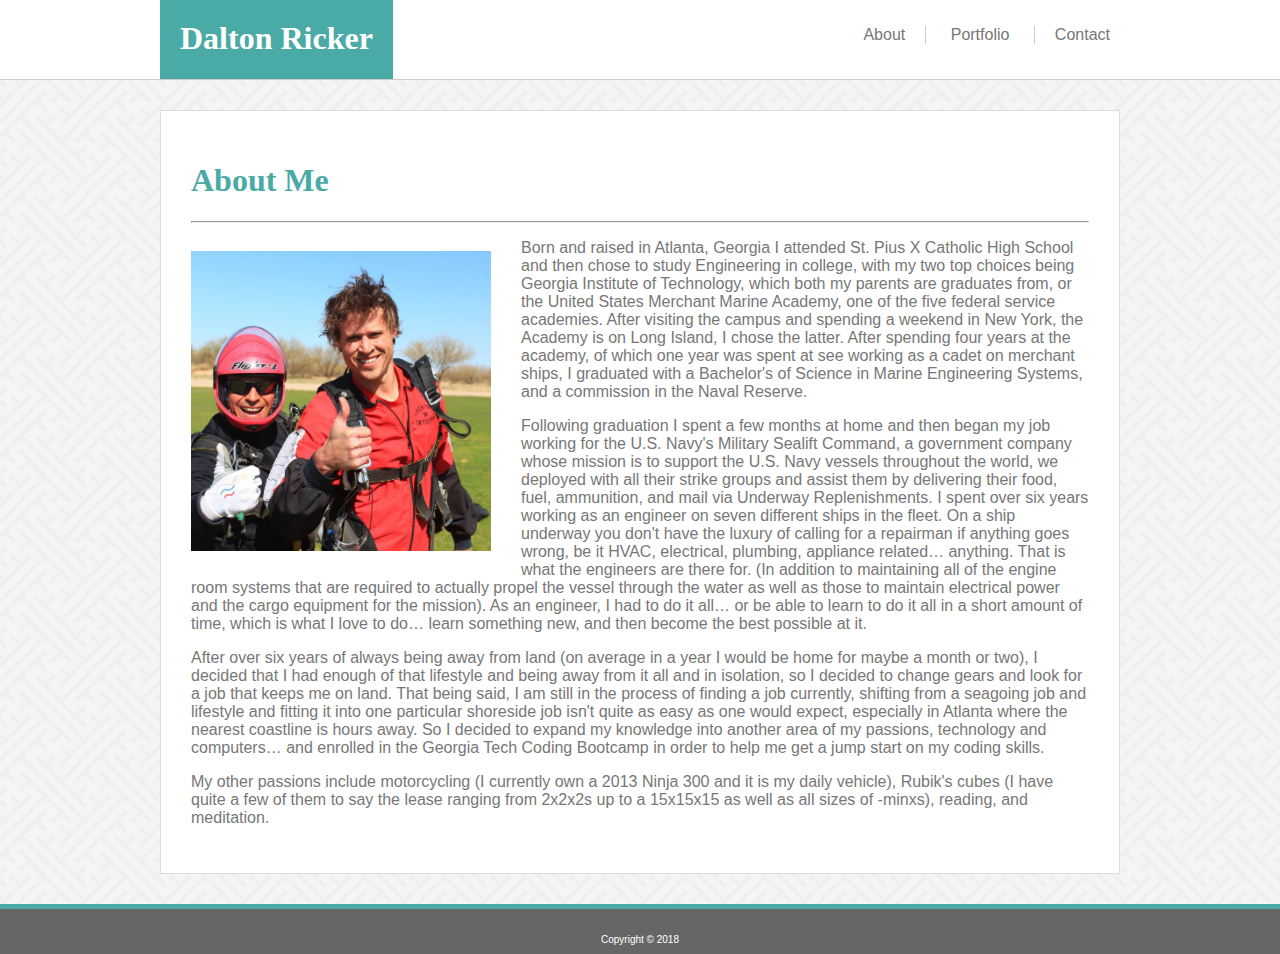
==== index.html @ 41239ca8 "Initial Commit of Basic Portfolio" ====
<!DOCTYPE html>
<html lang="en">
    <head>
        <title>About Me</title>
            <!--Link to CSS Stylesheet-->
        <link href="assets/css/style.css" type="text/css" rel="stylesheet" />
    </head>

    <body>
        <header class="header">
            <section id="top_nav">
                <h1 id="top">Dalton Ricker</h1>
            <div id="nav">
                <ul>
                    <li><div id="nav_left"><a href="index.html">About</a></div></li>
                    <li><div id="nav_center"><a href="portfolio.html">Portfolio</a></div></li>
                    <li><div id="nav_right"><a href="contact.html">Contact</a></div></li>
                </ul>
            </div>
            </section>
        </header>

        <div class="content">
            <section id="about-me">
                <h1>About Me</h1>
                <hr />
                <img id="profile-picture" src="assets/images/ProfilePicture.jpg" alt="My Profile Picture" title="Me after skydiving from 14,000 feet in Arizona"/>
                <p>Born and raised in Atlanta, Georgia I attended St. Pius X Catholic High School and then chose to study Engineering in college, with my two top choices being Georgia
                    Institute of Technology, which both my parents are graduates from, or the United States Merchant Marine Academy, one of the five federal service academies.  After
                    visiting the campus and spending a weekend in New York, the Academy is on Long Island, I chose the latter.  After spending four years at the academy, of which one
                    year was spent at see working as a cadet on merchant ships, I graduated with a Bachelor&#39;s of Science in Marine Engineering Systems, and a commission in the Naval
                    Reserve.</p>
                <p>Following graduation I spent a few months at home and then began my job working for the U.S. Navy&#39;s Military Sealift Command, a government company whose mission is
                    to support the U.S. Navy vessels throughout the world, we deployed with all their strike groups and assist them by delivering their food, fuel, ammunition, and mail
                    via Underway Replenishments.  I spent over six years working as an engineer on seven different ships in the fleet.  On a ship underway you don&#39;t have the luxury of
                    calling for a repairman if anything goes wrong, be it HVAC, electrical, plumbing, appliance related&hellip; anything.  That is what the engineers are there for.  (In
                    addition to maintaining all of the engine room systems that are required to actually propel the vessel through the water as well as those to maintain electrical
                    power and the cargo equipment for the mission).  As an engineer, I had to do it all&hellip; or be able to learn to do it all in a short amount of time, which is what I love
                    to do&hellip; learn something new, and then become the best possible at it.</p>
                <p>After over six years of always being away from land (on average in a year I would be home for maybe a month or two), I decided that I had enough of that lifestyle
                    and being away from it all and in isolation, so I decided to change gears and look for a job that keeps me on land.  That being said, I am still in the process of
                    finding a job currently, shifting from a seagoing job and lifestyle and fitting it into one particular shoreside job isn&#39;t quite as easy as one would expect,
                    especially in Atlanta where the nearest coastline is hours away.  So I decided to expand my knowledge into another area of my passions, technology and computers&hellip; and
                    enrolled in the Georgia Tech Coding Bootcamp in order to help me get a jump start on my coding skills.</p>
                <p>My other passions include motorcycling (I currently own a 2013 Ninja 300 and it is my daily vehicle), Rubik&#39;s cubes (I have quite a few of them to say the lease
                    ranging from 2x2x2s up to a 15x15x15 as well as all sizes of -minxs), reading, and meditation.</p>
            </section>
        </div>

        <footer class="footer">
            <p id="footer"> Copyright &copy; 2018</p>
        </footer>

    </body>

</html>
---- assets/css/style.css ----
/* Code that is applied throughout the page */
* {
    box-sizing: border-box;
}
p {
    color: #777777;
}
h1, h2, h3, h4, h5, h6 {
    font-family: 'Georgia', Times, 'Times New Roman', serif;
    color: #4aaaa5;
}
body {
    margin: 0 auto;
    height: 100%;
    position: relative;
    font-family: 'Arial', 'Helvetica Neue', Helvetica, sans-serif;
    background: url("../images/sayagata-400px.png") repeat;
}
/* Code for the Header/Top Navigation Bar */
.header {
    width: 100%;
    height: 80px;
    margin-top: 0;
    margin-bottom: 30px;
    background: #ffffff;
    border-bottom: 1px solid #cccccc;
}
#top_nav {
    width: 960px;
    position: relative;
    margin: 0 Auto 0 Auto;
}
#top {
    position: absolute;
    background: #4aaaa5;
    color: #ffffff;
    float: left;
    margin: 0;
    border-bottom: 1px solid #cccccc;
    height: 80px;
    padding-top: 20px;
    padding-left: 20px;
    padding-right: 20px;
}
#nav {
    color: #777777;
    float: right;
    margin-right: 0;
}
#nav_left {
    border-right: 1px solid #cccccc;
    margin-right: 0;
    padding-right: 20px;
}
#nav_center {
    padding-left: 0;
    padding-right: 0;
}
#nav_right {
    border-left: 1px solid #cccccc;
    margin-left: 0;
    padding-left: 20px;
}
li {
    display: inline-grid;
    padding: 10px;
}
a:link {
    text-decoration: none;
    color: #777777;
}
a:visited {
    text-decoration: none;
    color: #777777;
}
a:hover {
    text-decoration: line-through;
    color: #777777;
}
a:active {
    text-decoration: none;
    color: #777777;
}
/* Code for the Main Content of the Body as well as the image on the About Me Page */
.content {
    width: 960px;
    clear: both;
    min-height: calc(100vh - 110px);
    display: block;
    position: relative;
    margin: 0 Auto 0 Auto;
    padding-bottom: 80px;
}
#profile-picture {
    width: 300px;
    height: 300px;
    float: left;
    margin-right: 30px;
    margin-top: 20px;
    margin-bottom: 20px;
}
#about-me {
    clear: both;
    width: 960px;
    background: #ffffff;
    padding: 30px;
    border: 1px solid #dddddd;
}
/* Code for the Footer */
p#footer {
    color: #ffffff;
    font-size: 10px;
    position: relative;
    padding: 0;
    margin-top: 25px;
}
.footer {
    position: absolute;
    bottom: 0;
    color: #777777;
    text-align: center;
    background: #666666;
    height: 50px;
    width: 100%;
    border-top: 5px solid #4aaaa5;
}
/* Code for the Portfolio Page Styling */
#row1, #row2, #row3 {
    clear: both;
    width: 900px;
    height: 280px;
    margin: 0 auto 0 auto;
}
.im1,.im2,.im3,.im4,.im5 {
    position: relative;
    float: left;
    margin-top: 30px;
    margin-right: 30px;
    height: 250px;
    width: 275px;
}
.title1,.title2,.title3,.title4,.title5 {
    position: absolute;
    bottom: 10px;
    left: 0;
    width: 275px;
    height: 45px;
    color: #ffffff;
    background-color: #4aaaa5;
    text-align: center;
}
a#photo1,#photo2,#photo3,#photo4,#photo5 {
    position: absolute;
    left: 0;
    top: 13px;
    color: #ffffff;
    height: 45px;
    width: 275px;
    font-weight: normal;
}
#photo1:hover,#photo2:hover,#photo3:hover,#photo4:hover,#photo5:hover {
    color: #00FFF2;
    text-decoration: overline;
}
/* Code for the Contact Page Styling */
input[type="text"] {
    width: 900px;
    border: 1px solid #cccccc;
    padding: 5px;
    color: #777777;
}
input[type="email"] {
    width: 900px;
    border: 1px solid #cccccc;
    padding: 5px;
    color: #777777;
}
textarea[name="message"] {
    width: 900px;
    border: 1px solid #cccccc;
    padding: 5px;
    color: #777777;
}
input[type="submit"] {
    border: #4aaaa5;
    background-color: #4aaaa5;
    color: #ffffff;
    padding: 10px 25px;
    margin-top: 10px;
    margin-bottom: -20px;
}
input[type="submit"]:hover {
    color: #00FFF2;
}
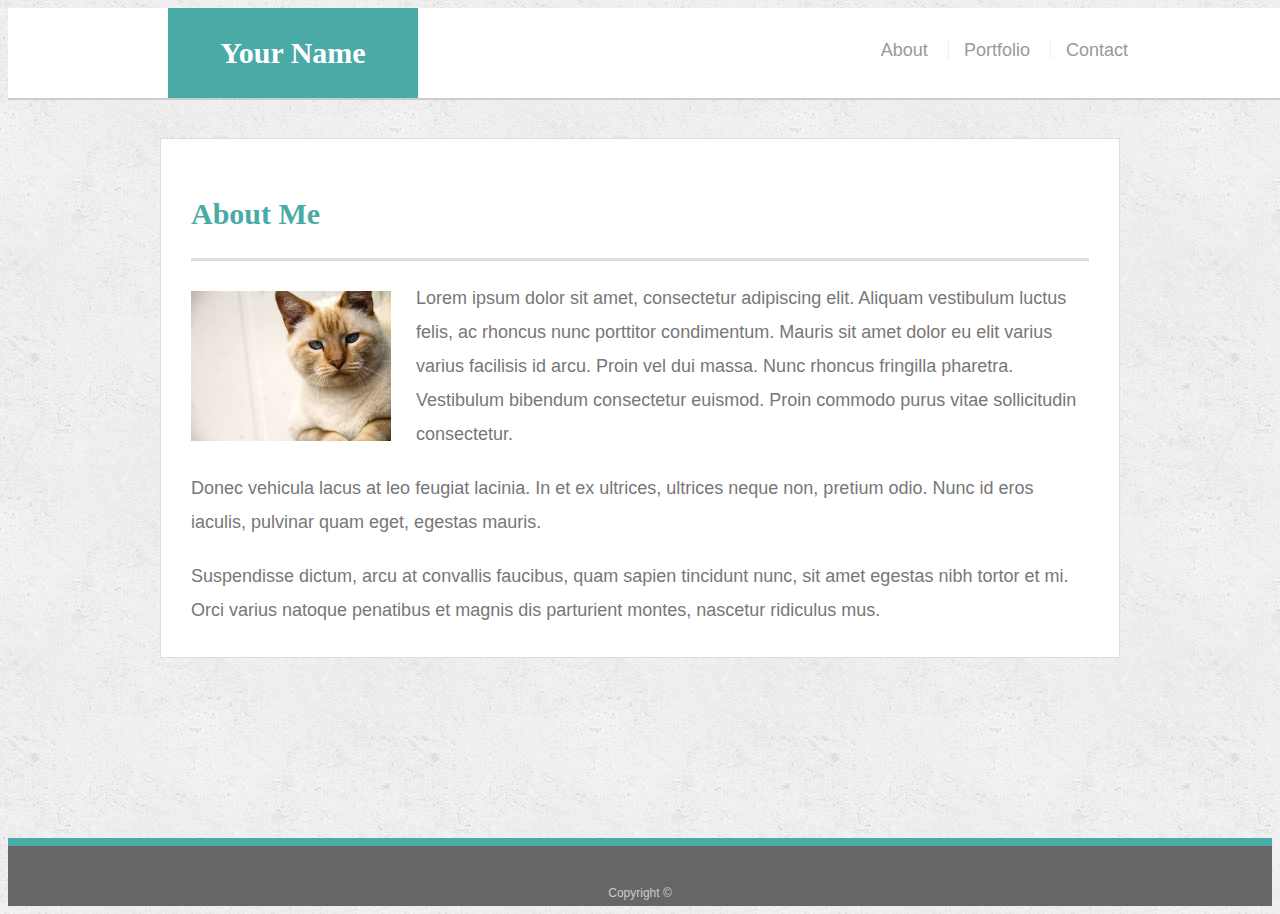
==== commit 8f7edbfa: "WIP: Upload for Media Queries Hwk" ====
--- a/index.html
+++ b/index.html
@@ -1,56 +1,46 @@
-<!DOCTYPE html>
-<html lang="en">
-    <head>
-        <title>About Me</title>
-            <!--Link to CSS Stylesheet-->
-        <link href="assets/css/style.css" type="text/css" rel="stylesheet" />
-    </head>
+<!doctype html>
+<html lang="en-us">
 
-    <body>
-        <header class="header">
-            <section id="top_nav">
-                <h1 id="top">Dalton Ricker</h1>
-            <div id="nav">
-                <ul>
-                    <li><div id="nav_left"><a href="index.html">About</a></div></li>
-                    <li><div id="nav_center"><a href="portfolio.html">Portfolio</a></div></li>
-                    <li><div id="nav_right"><a href="contact.html">Contact</a></div></li>
-                </ul>
-            </div>
-            </section>
-        </header>
+<head>
+  <meta charset="UTF-8">
+  <title>About | Your Name</title>
+  <link rel="stylesheet" type="text/css" href="assets/css/style.css">
+</head>
 
-        <div class="content">
-            <section id="about-me">
-                <h1>About Me</h1>
-                <hr />
-                <img id="profile-picture" src="assets/images/ProfilePicture.jpg" alt="My Profile Picture" title="Me after skydiving from 14,000 feet in Arizona"/>
-                <p>Born and raised in Atlanta, Georgia I attended St. Pius X Catholic High School and then chose to study Engineering in college, with my two top choices being Georgia
-                    Institute of Technology, which both my parents are graduates from, or the United States Merchant Marine Academy, one of the five federal service academies.  After
-                    visiting the campus and spending a weekend in New York, the Academy is on Long Island, I chose the latter.  After spending four years at the academy, of which one
-                    year was spent at see working as a cadet on merchant ships, I graduated with a Bachelor&#39;s of Science in Marine Engineering Systems, and a commission in the Naval
-                    Reserve.</p>
-                <p>Following graduation I spent a few months at home and then began my job working for the U.S. Navy&#39;s Military Sealift Command, a government company whose mission is
-                    to support the U.S. Navy vessels throughout the world, we deployed with all their strike groups and assist them by delivering their food, fuel, ammunition, and mail
-                    via Underway Replenishments.  I spent over six years working as an engineer on seven different ships in the fleet.  On a ship underway you don&#39;t have the luxury of
-                    calling for a repairman if anything goes wrong, be it HVAC, electrical, plumbing, appliance related&hellip; anything.  That is what the engineers are there for.  (In
-                    addition to maintaining all of the engine room systems that are required to actually propel the vessel through the water as well as those to maintain electrical
-                    power and the cargo equipment for the mission).  As an engineer, I had to do it all&hellip; or be able to learn to do it all in a short amount of time, which is what I love
-                    to do&hellip; learn something new, and then become the best possible at it.</p>
-                <p>After over six years of always being away from land (on average in a year I would be home for maybe a month or two), I decided that I had enough of that lifestyle
-                    and being away from it all and in isolation, so I decided to change gears and look for a job that keeps me on land.  That being said, I am still in the process of
-                    finding a job currently, shifting from a seagoing job and lifestyle and fitting it into one particular shoreside job isn&#39;t quite as easy as one would expect,
-                    especially in Atlanta where the nearest coastline is hours away.  So I decided to expand my knowledge into another area of my passions, technology and computers&hellip; and
-                    enrolled in the Georgia Tech Coding Bootcamp in order to help me get a jump start on my coding skills.</p>
-                <p>My other passions include motorcycling (I currently own a 2013 Ninja 300 and it is my daily vehicle), Rubik&#39;s cubes (I have quite a few of them to say the lease
-                    ranging from 2x2x2s up to a 15x15x15 as well as all sizes of -minxs), reading, and meditation.</p>
-            </section>
-        </div>
+<body>
 
-        <footer class="footer">
-            <p id="footer"> Copyright &copy; 2018</p>
-        </footer>
+  <header id="masthead">
+    <div class="container">
+      <a href="index.html" id="logo">Your Name</a>
+      <nav>
+        <a href="index.html">About</a>
+        <a href="portfolio.html">Portfolio</a>
+        <a href="contact.html">Contact</a>
+      </nav>
+    </div>
+  </header>
 
-    </body>
+  <div id="main-container" class="container">
+    <section class="main-section">
+      <h1>About Me</h1>
 
-</html>+      <img src="assets/images/cat.jpg" class="auth-image" alt="Your Name">
+
+      <p>Lorem ipsum dolor sit amet, consectetur adipiscing elit. Aliquam vestibulum luctus felis, ac rhoncus nunc porttitor condimentum. Mauris sit amet dolor eu elit varius varius facilisis id arcu. Proin vel dui massa. Nunc rhoncus fringilla pharetra. Vestibulum bibendum consectetur euismod. Proin commodo purus vitae sollicitudin consectetur.</p>
+
+      <p>Donec vehicula lacus at leo feugiat lacinia. In et ex ultrices, ultrices neque non, pretium odio. Nunc id eros iaculis, pulvinar quam eget, egestas mauris.</p>
+
+      <p>Suspendisse dictum, arcu at convallis faucibus, quam sapien tincidunt nunc, sit amet egestas nibh tortor et mi. Orci varius natoque penatibus et magnis dis parturient montes, nascetur ridiculus mus.</p>
+
+    </section>
+
+  </div>
+
+  <footer>
+    <div class="container">
+      Copyright &copy; 
+    </div>
+  </footer>
+</body>
+
+</html>
--- a/assets/css/style.css
+++ b/assets/css/style.css
@@ -1,194 +1,217 @@
-/* Code that is applied throughout the page */
+body {
+  font-family: Arial, "Helvetica Neue", Helvetica, sans-serif;
+  font-size: 18px;
+  line-height: 34px;
+  color: #777;
+  background: url("../images/concrete_seamless.png");
+}
+
 * {
-    box-sizing: border-box;
-}
+  box-sizing: border-box;
+}
+
+/* general */
+
+.container {
+  width: 100%;
+  max-width: 960px;
+  margin: 0 auto;
+  clear: both;
+}
+
+h1,
+h2,
+h3,
 p {
-    color: #777777;
-}
-h1, h2, h3, h4, h5, h6 {
-    font-family: 'Georgia', Times, 'Times New Roman', serif;
-    color: #4aaaa5;
-}
-body {
-    margin: 0 auto;
-    height: 100%;
-    position: relative;
-    font-family: 'Arial', 'Helvetica Neue', Helvetica, sans-serif;
-    background: url("../images/sayagata-400px.png") repeat;
-}
-/* Code for the Header/Top Navigation Bar */
-.header {
-    width: 100%;
-    height: 80px;
-    margin-top: 0;
-    margin-bottom: 30px;
-    background: #ffffff;
-    border-bottom: 1px solid #cccccc;
-}
-#top_nav {
-    width: 960px;
-    position: relative;
-    margin: 0 Auto 0 Auto;
-}
-#top {
-    position: absolute;
-    background: #4aaaa5;
-    color: #ffffff;
-    float: left;
-    margin: 0;
-    border-bottom: 1px solid #cccccc;
-    height: 80px;
-    padding-top: 20px;
-    padding-left: 20px;
-    padding-right: 20px;
-}
-#nav {
-    color: #777777;
-    float: right;
-    margin-right: 0;
-}
-#nav_left {
-    border-right: 1px solid #cccccc;
-    margin-right: 0;
-    padding-right: 20px;
-}
-#nav_center {
-    padding-left: 0;
-    padding-right: 0;
-}
-#nav_right {
-    border-left: 1px solid #cccccc;
-    margin-left: 0;
-    padding-left: 20px;
-}
-li {
-    display: inline-grid;
-    padding: 10px;
-}
-a:link {
-    text-decoration: none;
-    color: #777777;
-}
-a:visited {
-    text-decoration: none;
-    color: #777777;
-}
-a:hover {
-    text-decoration: line-through;
-    color: #777777;
-}
-a:active {
-    text-decoration: none;
-    color: #777777;
-}
-/* Code for the Main Content of the Body as well as the image on the About Me Page */
-.content {
-    width: 960px;
-    clear: both;
-    min-height: calc(100vh - 110px);
-    display: block;
-    position: relative;
-    margin: 0 Auto 0 Auto;
-    padding-bottom: 80px;
-}
-#profile-picture {
-    width: 300px;
-    height: 300px;
-    float: left;
-    margin-right: 30px;
-    margin-top: 20px;
-    margin-bottom: 20px;
-}
-#about-me {
-    clear: both;
-    width: 960px;
-    background: #ffffff;
-    padding: 30px;
-    border: 1px solid #dddddd;
-}
-/* Code for the Footer */
-p#footer {
-    color: #ffffff;
-    font-size: 10px;
-    position: relative;
-    padding: 0;
-    margin-top: 25px;
-}
-.footer {
-    position: absolute;
-    bottom: 0;
-    color: #777777;
-    text-align: center;
-    background: #666666;
-    height: 50px;
-    width: 100%;
-    border-top: 5px solid #4aaaa5;
-}
-/* Code for the Portfolio Page Styling */
-#row1, #row2, #row3 {
-    clear: both;
-    width: 900px;
-    height: 280px;
-    margin: 0 auto 0 auto;
-}
-.im1,.im2,.im3,.im4,.im5 {
-    position: relative;
-    float: left;
-    margin-top: 30px;
-    margin-right: 30px;
-    height: 250px;
-    width: 275px;
-}
-.title1,.title2,.title3,.title4,.title5 {
-    position: absolute;
-    bottom: 10px;
-    left: 0;
-    width: 275px;
-    height: 45px;
-    color: #ffffff;
-    background-color: #4aaaa5;
-    text-align: center;
-}
-a#photo1,#photo2,#photo3,#photo4,#photo5 {
-    position: absolute;
-    left: 0;
-    top: 13px;
-    color: #ffffff;
-    height: 45px;
-    width: 275px;
-    font-weight: normal;
-}
-#photo1:hover,#photo2:hover,#photo3:hover,#photo4:hover,#photo5:hover {
-    color: #00FFF2;
-    text-decoration: overline;
-}
-/* Code for the Contact Page Styling */
-input[type="text"] {
-    width: 900px;
-    border: 1px solid #cccccc;
-    padding: 5px;
-    color: #777777;
-}
-input[type="email"] {
-    width: 900px;
-    border: 1px solid #cccccc;
-    padding: 5px;
-    color: #777777;
-}
-textarea[name="message"] {
-    width: 900px;
-    border: 1px solid #cccccc;
-    padding: 5px;
-    color: #777777;
-}
-input[type="submit"] {
-    border: #4aaaa5;
-    background-color: #4aaaa5;
-    color: #ffffff;
-    padding: 10px 25px;
-    margin-top: 10px;
-    margin-bottom: -20px;
-}
-input[type="submit"]:hover {
-    color: #00FFF2;
-}+  margin-bottom: 20px;
+}
+
+p:last-child {
+  margin-bottom: 0;
+}
+
+h1,
+h2,
+h3 {
+  font-family: Georgia, Times, "Times New Roman", serif;
+  font-weight: 700;
+  color: #4aaaa5;
+}
+
+h1 {
+  padding-bottom: 20px;
+  font-size: 30px;
+  line-height: 49px;
+  border-bottom: 3px solid #ddd;
+}
+
+h2,
+h3 {
+  font-size: 22px;
+}
+
+/* header */
+
+#masthead {
+  position: fixed;
+  z-index: 99;
+  width: 100%;
+  margin: 0 0 30px;
+  overflow: auto;
+  color: #fff;
+  background: #fff;
+  border-bottom: 2px solid #ccc;
+}
+
+#logo {
+  float: left;
+  width: 250px;
+  height: 90px;
+  font-family: Georgia, Times, "Times New Roman", serif;
+  font-size: 30px;
+  font-weight: 700;
+  line-height: 90px;
+  color: #fff;
+  text-align: center;
+  text-decoration: none;
+  background: #4aaaa5;
+}
+
+nav {
+  float: right;
+  margin-top: 25px;
+}
+
+nav a {
+  display: inline-block;
+  padding-left: 15px;
+  margin-left: 15px;
+  line-height: 18px;
+  color: #999;
+  text-decoration: none;
+  border-left: 1px solid #efefef;
+}
+
+nav a:first-child {
+  border-left: 0 none;
+}
+
+/* footer */
+
+footer {
+  padding: 30px 0;
+  clear: both;
+  font-size: 12px;
+  color: #fff;
+  color: #ccc;
+  text-align: center;
+  background: #666;
+  border-top: 8px solid #4aaaa5;
+  height: 50px;
+}
+
+h3, h2 {
+  padding-bottom: 20px;
+  margin-bottom: 15px;
+  line-height: 22px;
+  border-bottom: 2px solid #eee;
+}
+
+/* main */
+
+#main-container {
+  padding-top: 130px;
+  min-height: calc(100vh - 70px);
+}
+
+.main-section {
+  float: left;
+  width: 100%;
+  max-width: 960px;
+  padding: 30px;
+  margin: 0 0 40px;
+  background: #fff;
+  border: 1px solid #ddd;
+}
+
+/* portfolio page */
+
+.work {
+  position: relative;
+  float: left;
+  width: 274px;
+  margin: 20px 0 25px;
+  overflow: auto;
+}
+
+.work:nth-child(even) {
+  margin-right: 40px;
+}
+
+.work img {
+  width: 100%;
+  border: 0 none;
+  opacity: 0.8;
+}
+
+.work h3 {
+  position: absolute;
+  bottom: 20px;
+  width: 100%;
+  padding: 15px;
+  margin-bottom: 0;
+  font-weight: 300;
+  line-height: 30px;
+  color: #fff;
+  text-align: center;
+  background: #4aaaa5;
+  border-bottom: 0;
+}
+
+.auth-image {
+  float: left;
+  width: 200px;
+  height: auto;
+  margin-top: 10px;
+  margin-right: 25px;
+}
+
+/* contact page */
+
+#contact-form ul {
+  margin-bottom: 20px;
+}
+
+#contact-form li {
+  margin-bottom: 10px;
+}
+
+label,
+input[type=text],
+input[type=email],
+textarea {
+  display: block;
+  width: 100%;
+}
+
+input[type=text],
+input[type=email],
+textarea {
+  height: 35px;
+  padding: 0 10px;
+  font-size: 14px;
+  border: 1px solid #ddd;
+}
+
+textarea {
+  height: 200px;
+}
+
+input[type=submit] {
+  padding: 10px 30px;
+  font-size: 18px;
+  color: #fff;
+  cursor: pointer;
+  background: #4aaaa5;
+  border: 0 none;
+}
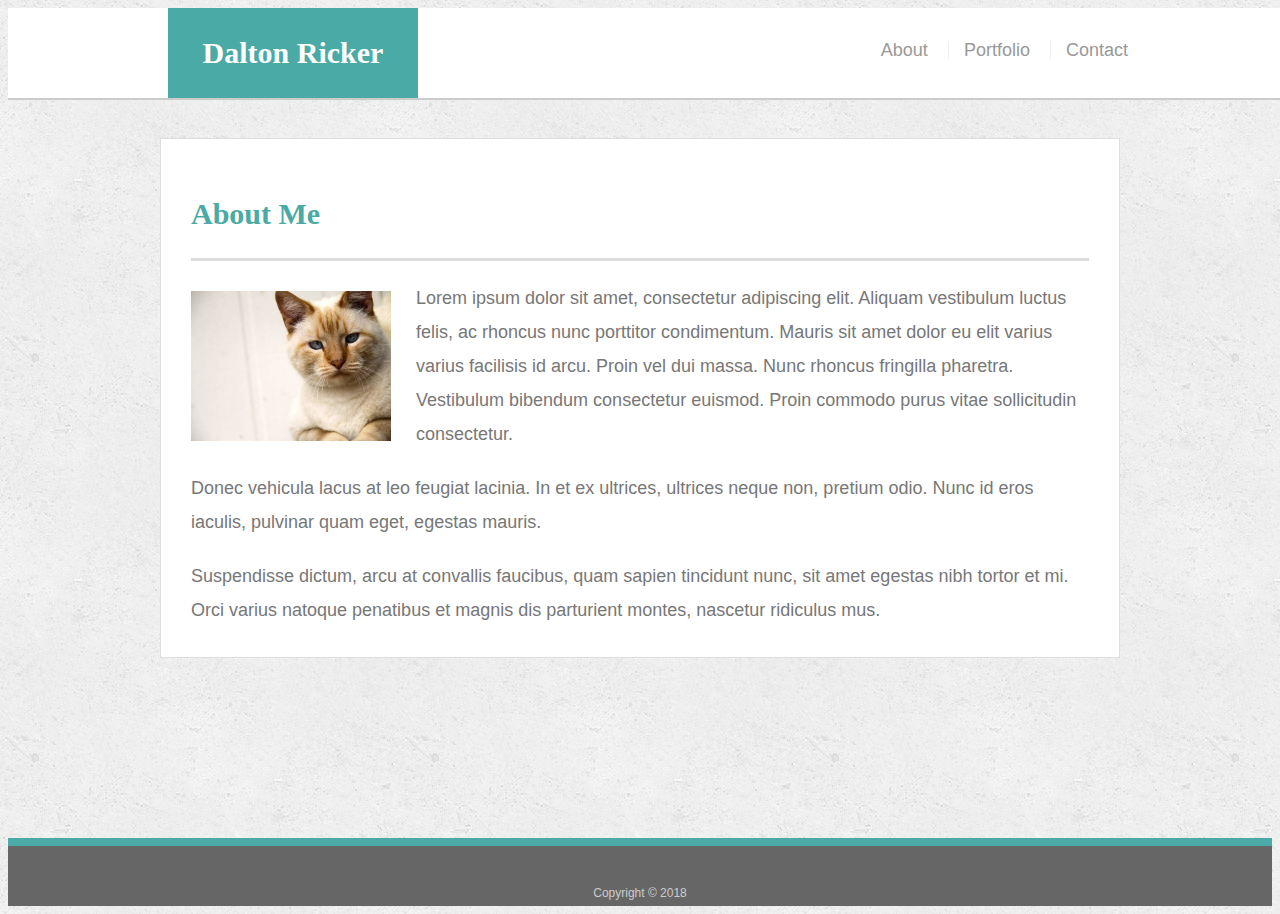
==== commit 65877561: "WIP: Final Media Queries Added" ====
--- a/index.html
+++ b/index.html
@@ -3,15 +3,16 @@
 
 <head>
   <meta charset="UTF-8">
-  <title>About | Your Name</title>
+  <title>About | Dalton Ricker</title>
   <link rel="stylesheet" type="text/css" href="assets/css/style.css">
+  <meta name="viewport" content="width=device-width, initial-scale=1">
 </head>
 
 <body>
 
   <header id="masthead">
     <div class="container">
-      <a href="index.html" id="logo">Your Name</a>
+      <a href="index.html" id="logo">Dalton Ricker</a>
       <nav>
         <a href="index.html">About</a>
         <a href="portfolio.html">Portfolio</a>
@@ -24,7 +25,7 @@
     <section class="main-section">
       <h1>About Me</h1>
 
-      <img src="assets/images/cat.jpg" class="auth-image" alt="Your Name">
+      <img id="profilepic" src="assets/images/cat.jpg" class="auth-image" alt="Dalton Ricker">
 
       <p>Lorem ipsum dolor sit amet, consectetur adipiscing elit. Aliquam vestibulum luctus felis, ac rhoncus nunc porttitor condimentum. Mauris sit amet dolor eu elit varius varius facilisis id arcu. Proin vel dui massa. Nunc rhoncus fringilla pharetra. Vestibulum bibendum consectetur euismod. Proin commodo purus vitae sollicitudin consectetur.</p>
 
@@ -38,7 +39,7 @@
 
   <footer>
     <div class="container">
-      Copyright &copy; 
+      Copyright &copy; 2018
     </div>
   </footer>
 </body>
--- a/assets/css/style.css
+++ b/assets/css/style.css
@@ -8,6 +8,10 @@
 
 * {
   box-sizing: border-box;
+}
+ul {
+    list-style: none;
+    padding-left: 0;
 }
 
 /* general */
@@ -215,3 +219,54 @@
   background: #4aaaa5;
   border: 0 none;
 }
+/* Media Queries */
+@media screen and (min-width: 769px) and (max-width: 980px) {
+    nav a:last-child {
+        margin-right: 50px;
+    }
+    .main-section {
+        max-width: 700px;
+    }
+}
+
+@media screen and (max-width: 768px) {
+    nav a:last-child {
+        margin-right: 30px;
+    }
+    #profilepic {
+        width: 350px;
+    }
+}
+
+@media screen and (max-width: 640px) {
+    body {
+        font-size: 14px;
+    }
+    #masthead {
+        position: static;
+        margin-bottom: 5px;
+    }
+    #logo {
+        width: 100%;
+    }
+    nav {
+        float: none;
+        margin-top: 0;
+        text-align: center;
+    }
+    nav a {
+        margin: 0;
+        padding: 10px 15px;
+    }
+    #main-container {
+        padding-top: 10px;
+    }
+    #profilepic {
+        width: 100%;
+        margin-top: 0;
+        margin-bottom: 5px;
+    }
+    footer .container {
+        font-size: 8px;
+    }
+}